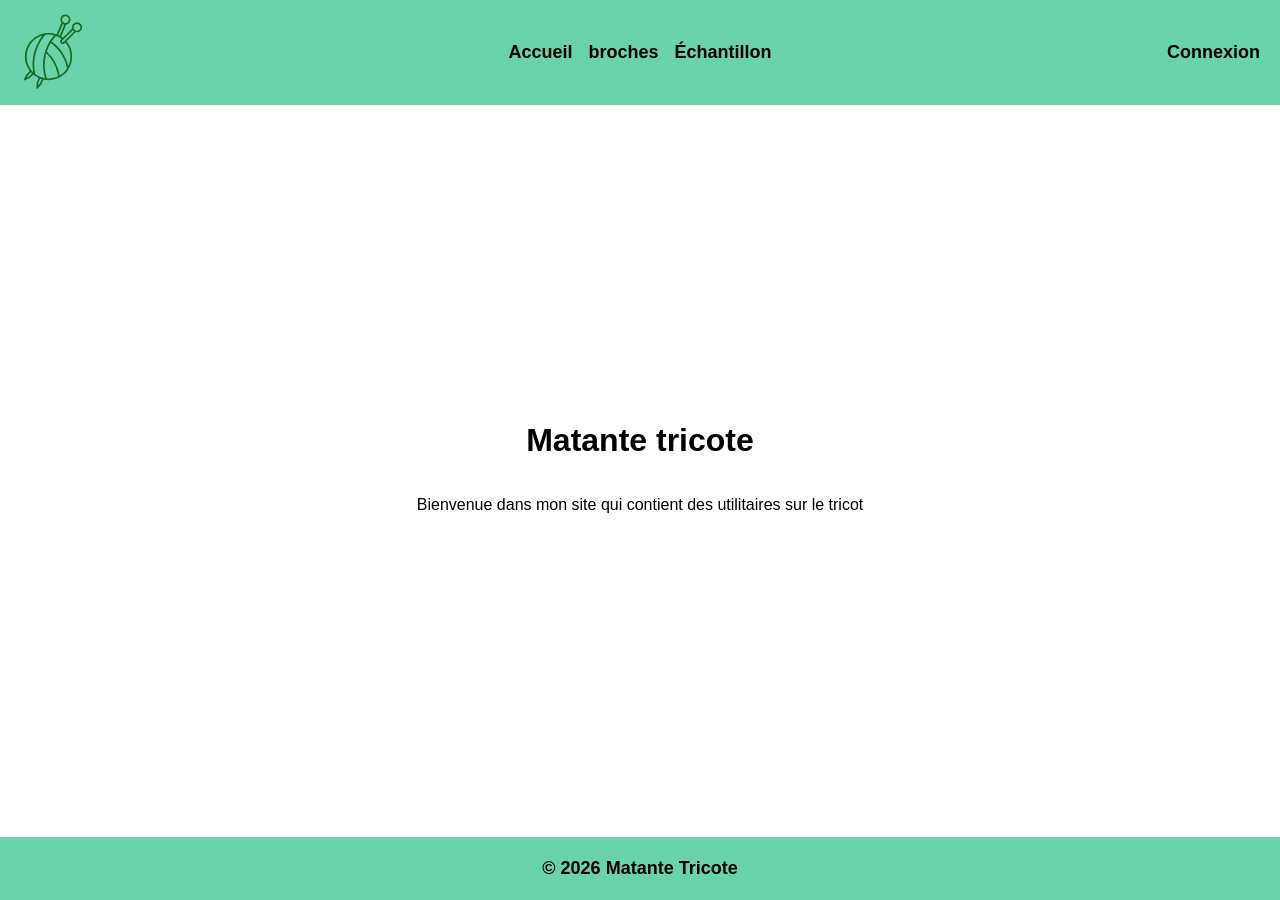
==== index.html @ f1238b01 "first commit" ====
<html lang="en">
<head>
    <meta charset="UTF-8">
    <meta name="viewport" content="width=device-width, initial-scale=1.0">
    <title>Matante tricote</title>
    <link rel="stylesheet" href="static/css/style.css">
</head>
<body>
    <header class="site-header">
        <div class="logo-container">
            <img src="static/images/logo.svg" alt="Logo">
        </div>
        <div class="header-navigation">
            <a href="index.html">Accueil</a>
            <a href="broches.html">broches</a>
            <a href="echantillon.html">Échantillon</a>
        </div>
        <div class="header-login">
            <a href="">Connexion</a>
        </div>
    </header>
    <div class="page-content">
        <h1>Matante tricote</h1>
        <p>
            Bienvenue dans mon site qui contient des utilitaires sur le tricot
        </p>
    </div>
    <footer class="site-footer">
        <p>© 2026 Matante Tricote</p>
    </footer>
</body>
</html>
---- static/css/style.css ----
* {
    box-sizing: border-box;
}

html,
body {
    margin: 0;
    min-height: 100%;
}

body {
    font-family: Arial, sans-serif;
}

.site-header {
    display: flex;
    min-height: 10vh;
    padding: 0.75rem;
    align-items: center;
    justify-content: space-around;
    background-color: #69d3ab;
}

.site-header a {
    padding: 0 0.5rem;
    color: #000;
    font-size: 1.125rem;
    font-weight: 600;
    text-decoration: none;
}

.site-header a:hover {
    text-decoration: underline;
}

.logo-container,
.header-navigation,
.header-login {
    width: 33.333%;
}

.logo-container {
    height: 9vh;
}

.logo-container img {
    height: 100%;
    width: auto;
}

.header-navigation {
    display: flex;
    justify-content: center;
}

.header-login {
    display: flex;
    justify-content: flex-end;
}

.page-content {
    display: flex;
    min-height: 80vh;
    padding: 2.5rem;
    flex-direction: column;
    align-items: center;
    justify-content: center;
}

.site-footer {
    position: absolute;
    bottom: 0;
    display: flex;
    width: 100%;
    min-height: 7vh;
    align-items: center;
    justify-content: center;
    background-color: #69d3ab;
    font-size: 1.125rem;
    font-weight: 600;
}

.gros-tableau {
    border: 2px solid grey;
}

th,
td {
    border: 1px solid grey;
    padding: 2px 6px;
    text-align: center;
}
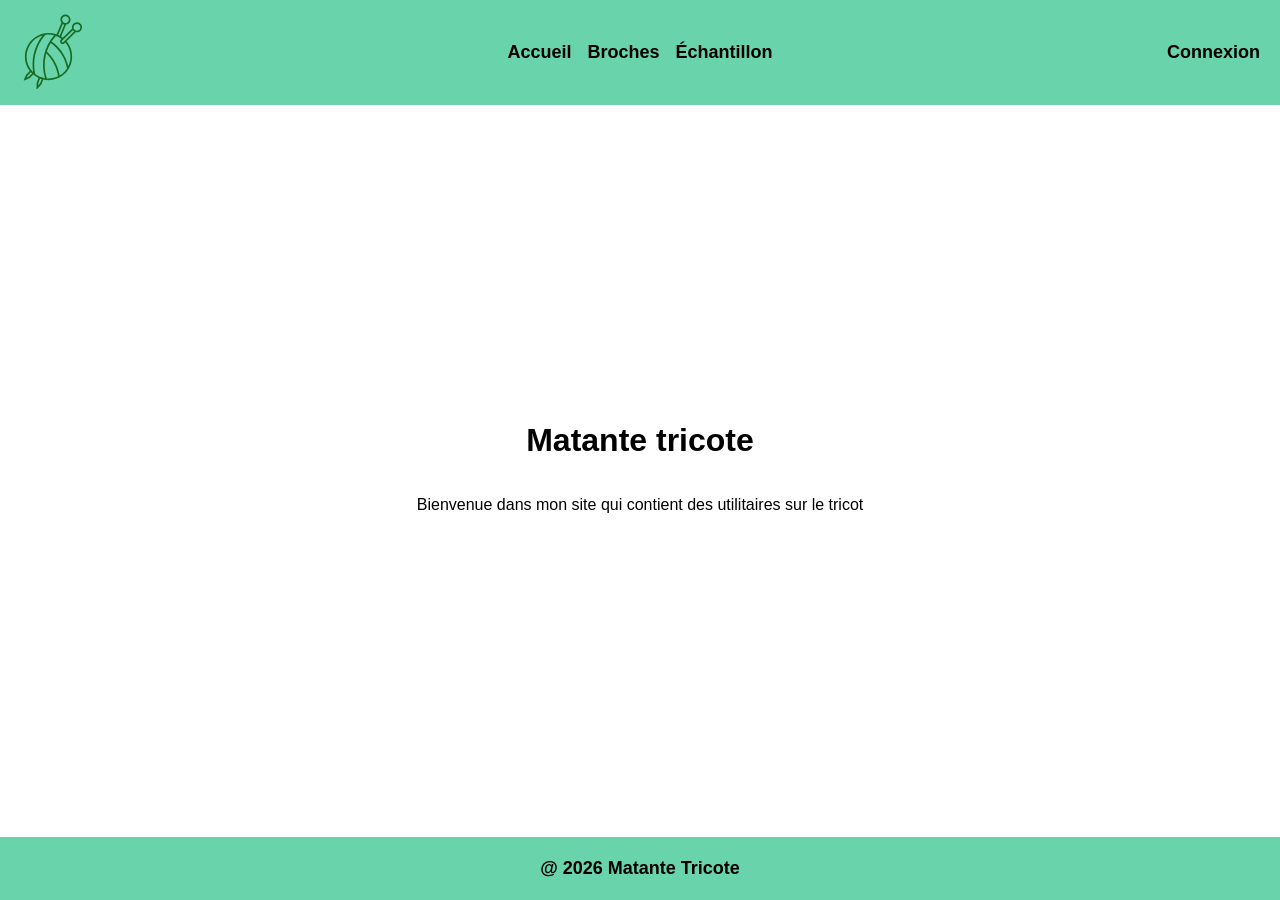
==== commit a1ca0586: "Caractères html" ====
--- a/index.html
+++ b/index.html
@@ -12,8 +12,8 @@
         </div>
         <div class="header-navigation">
             <a href="index.html">Accueil</a>
-            <a href="broches.html">broches</a>
-            <a href="echantillon.html">Échantillon</a>
+            <a href="broches.html">Broches</a>
+            <a href="echantillon.html">&Eacute;chantillon</a>
         </div>
         <div class="header-login">
             <a href="">Connexion</a>
@@ -26,7 +26,7 @@
         </p>
     </div>
     <footer class="site-footer">
-        <p>© 2026 Matante Tricote</p>
+        <p>&#64; 2026 Matante Tricote</p>
     </footer>
 </body>
 </html>
--- a/static/css/style.css
+++ b/static/css/style.css
@@ -80,7 +80,7 @@
     font-weight: 600;
 }
 
-.gros-tableau {
+table {
     border: 2px solid grey;
 }
 
